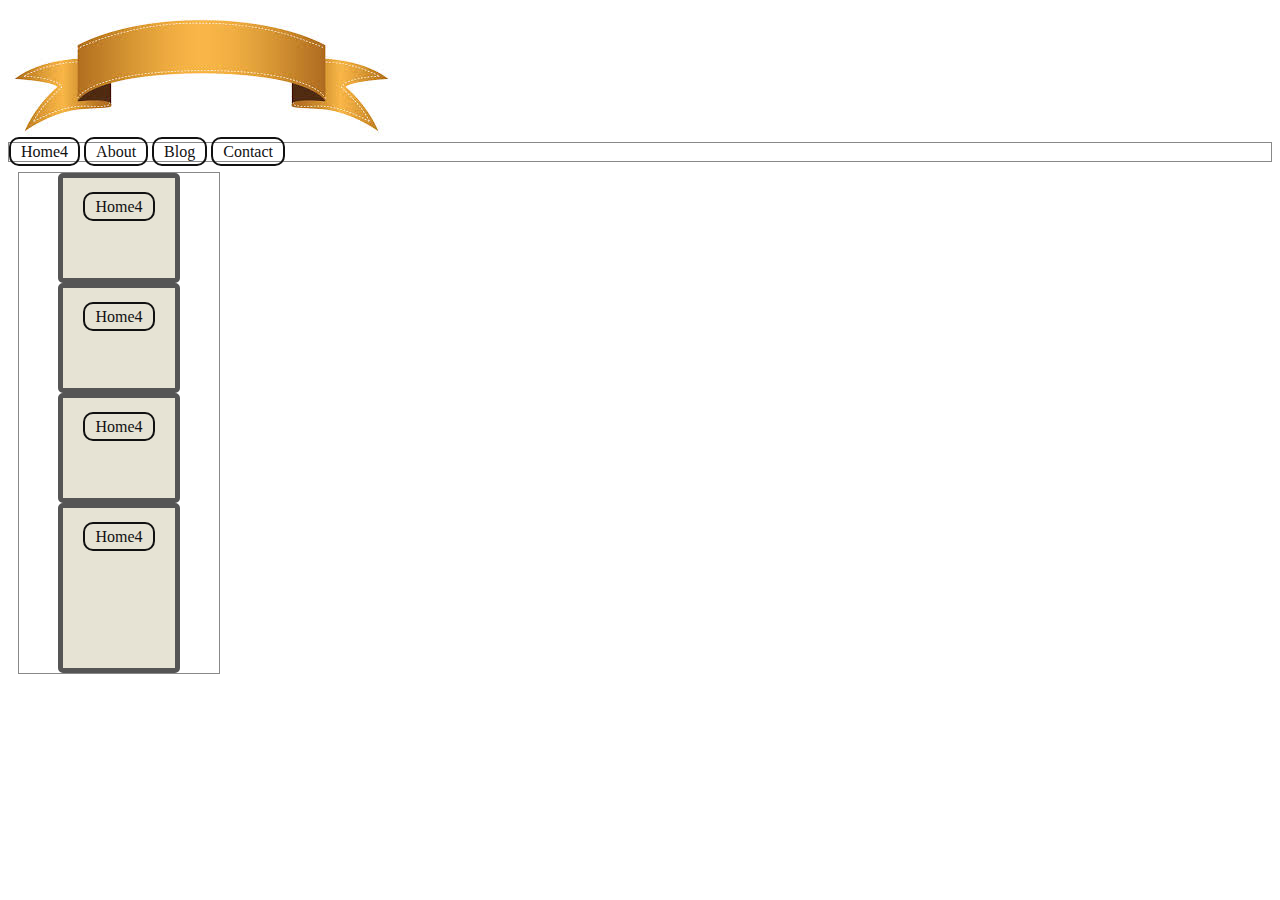
==== HomePage.html @ b540ceac "My first commit" ====
<!DOCTYPE HTML>

<html lang="en-us">

	<head>
		<meta charset="utf-8"/>
		<title>Multi-column</title>

		<link rel="stylesheet" type="text/css" href="css/myCSS.css">

	</head>

	<body>

		<header>
			<img src="assets/imgs/banner.jpeg" alt="site logo">
		</header>

		<section>

			<nav>
				<a class="navLink" href="#">Home4</a>
				<a class="navLink" href="#">About</a>
				<a class="navLink" href="#">Blog</a>
				<a class="navLink" href="#">Contact</a>
			</nav>

		</section>

		<article>

			<section class="flexContainer">

				<div class="flexItem" id="FlexItem1"><a class="navLink" href="#">Home4</a></div>
				<div class="flexItem" id="FlexItem2"><a class="navLink" href="#">Home4</a></div>
				<div class="flexItem" id="FlexItem3"><a class="navLink" href="#">Home4</a></div>
				<div class="flexItem" id="FlexItem4"><a class="navLink" href="#">Home4</a></div>

			</section>

		</article>

	</body>

</html>
---- css/myCSS.css ----
nav
{
	border: 1px solid #888;
}
a.navLink
{
	text-decoration: none;
	color: #111111;
	border: 2px solid;
	padding: 4px 10px 4px 10px;
	border-radius: 10px;
}

a.navLink:hover
{
	background-color: #0000ff;
}
a.navLink:active
{
	background-color: #00ff00;
}



.flexItem{
	border-radius: 5px;
	border: 5px solid #555;
	padding: 20px;
	background: #E6E3D4;

	flex: 1;
}

#FlexItem4
{
	flex: 2;
}

.flexContainer 
{
	margin: 10px;
	border: 1px solid #888;
	height:500px;
	width: 200px;

	display: flex;
	flex-direction: column;

	justify-content: center;
	align-items: center;

	flex-wrap: wrap;
}
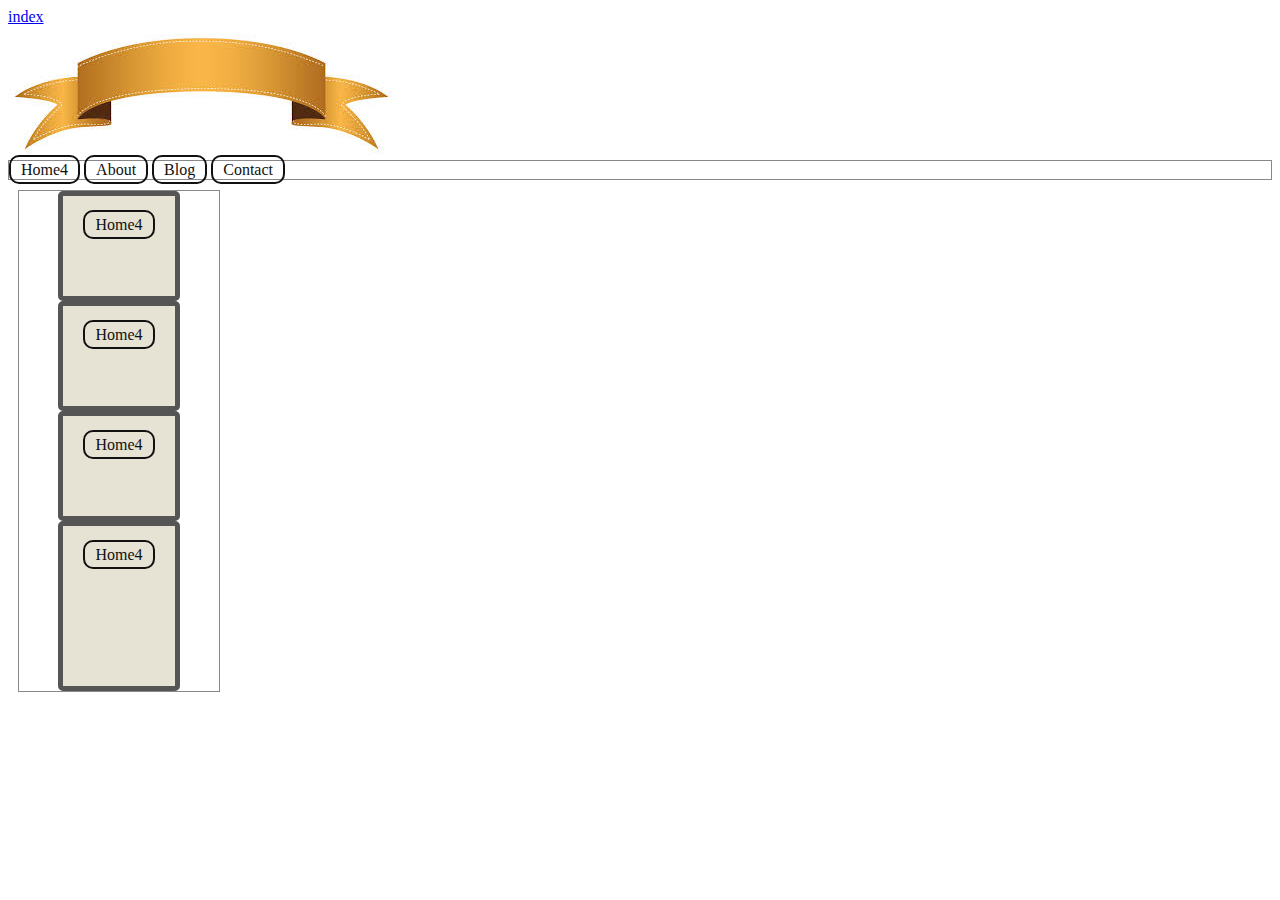
==== commit 880021db: "Users can be added to the database" ====
--- a/HomePage.html
+++ b/HomePage.html
@@ -11,6 +11,7 @@
 	</head>
 
 	<body>
+		<a href="index.php">index</a>
 
 		<header>
 			<img src="assets/imgs/banner.jpeg" alt="site logo">
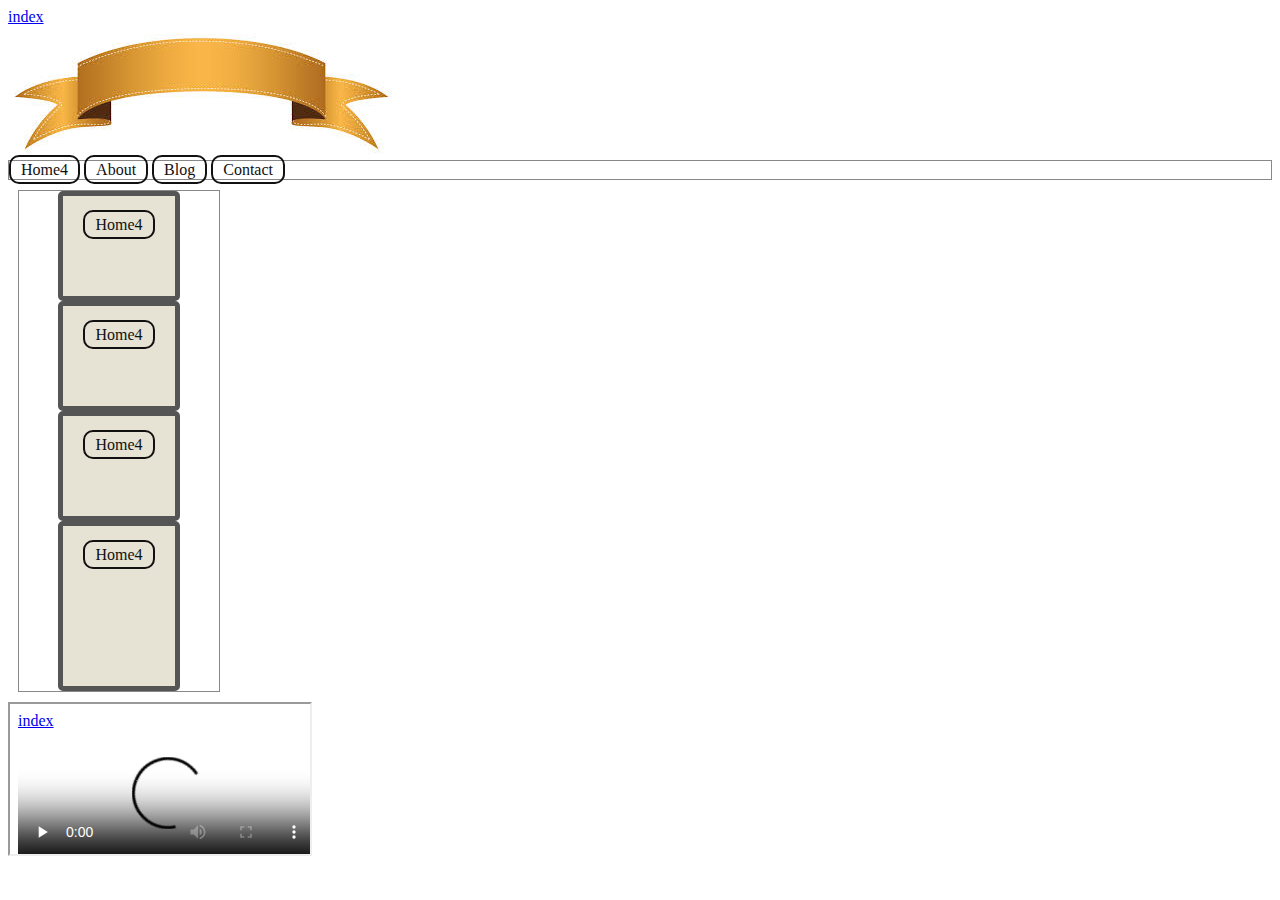
==== commit 55764259: "Add a list of the counties to be selected" ====
--- a/HomePage.html
+++ b/HomePage.html
@@ -41,6 +41,10 @@
 
 		</article>
 
+		<iframe src="Quiz.html">
+  			<p>Your browser does not support iframes.</p>
+		</iframe>
+
 	</body>
 
 </html>--- a/css/myCSS.css
+++ b/css/myCSS.css
@@ -1,3 +1,17 @@
+
+table
+{
+	border: 2px solid red;
+	background-color: #FFC;
+}
+th
+{
+	border-bottom: 5px solid #000;
+}
+td
+{
+	border-bottom: 2px solid #666;
+}
 
 nav
 {
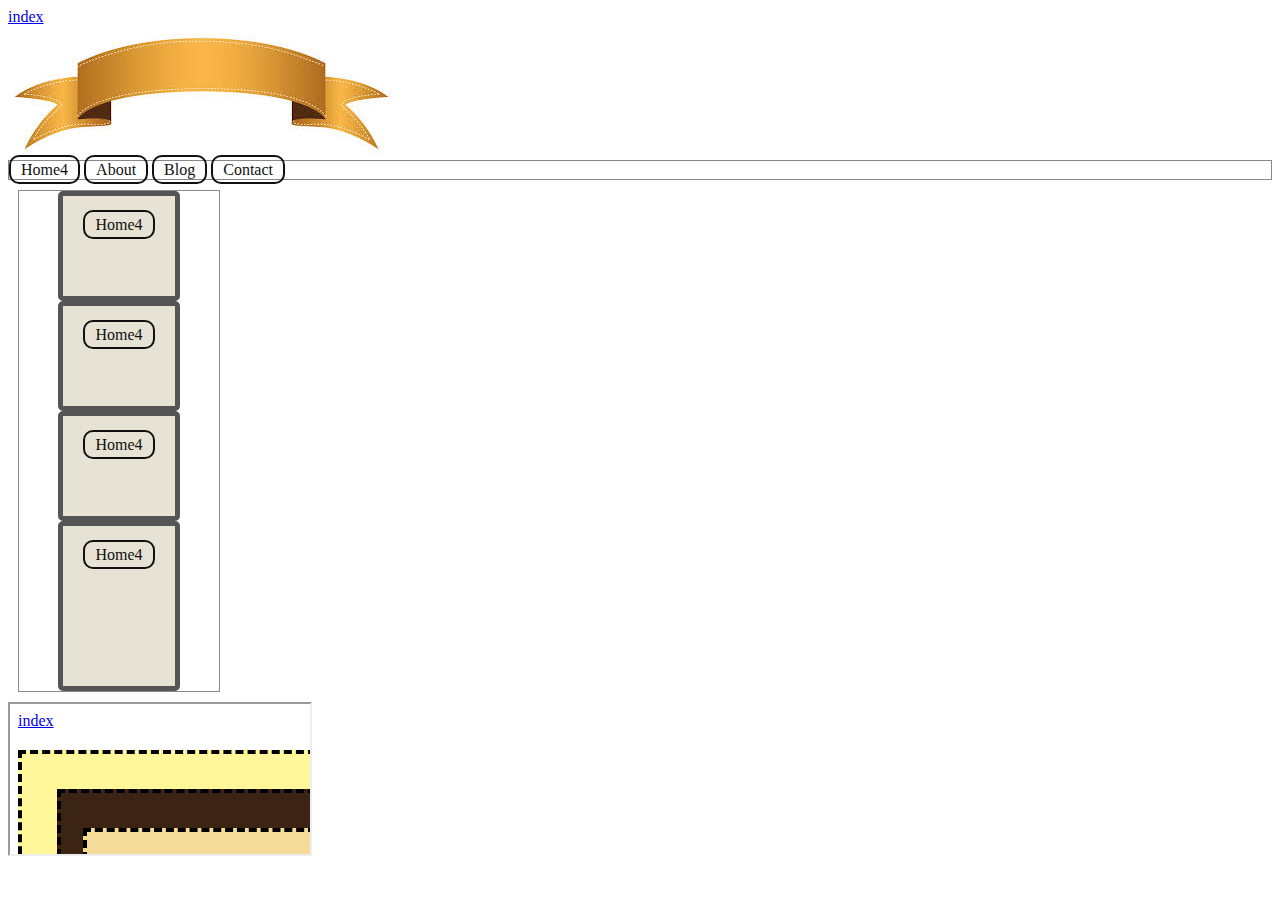
==== commit d6fc0ca8: "added my name to pages" ====
--- a/HomePage.html
+++ b/HomePage.html
@@ -1,3 +1,7 @@
+<!--
+*	Author:	Declan Finnerty
+*	Assignment:	Minor	Project	–	Eco Ninja, SxSW	
+-->
 <!DOCTYPE HTML>
 
 <html lang="en-us">
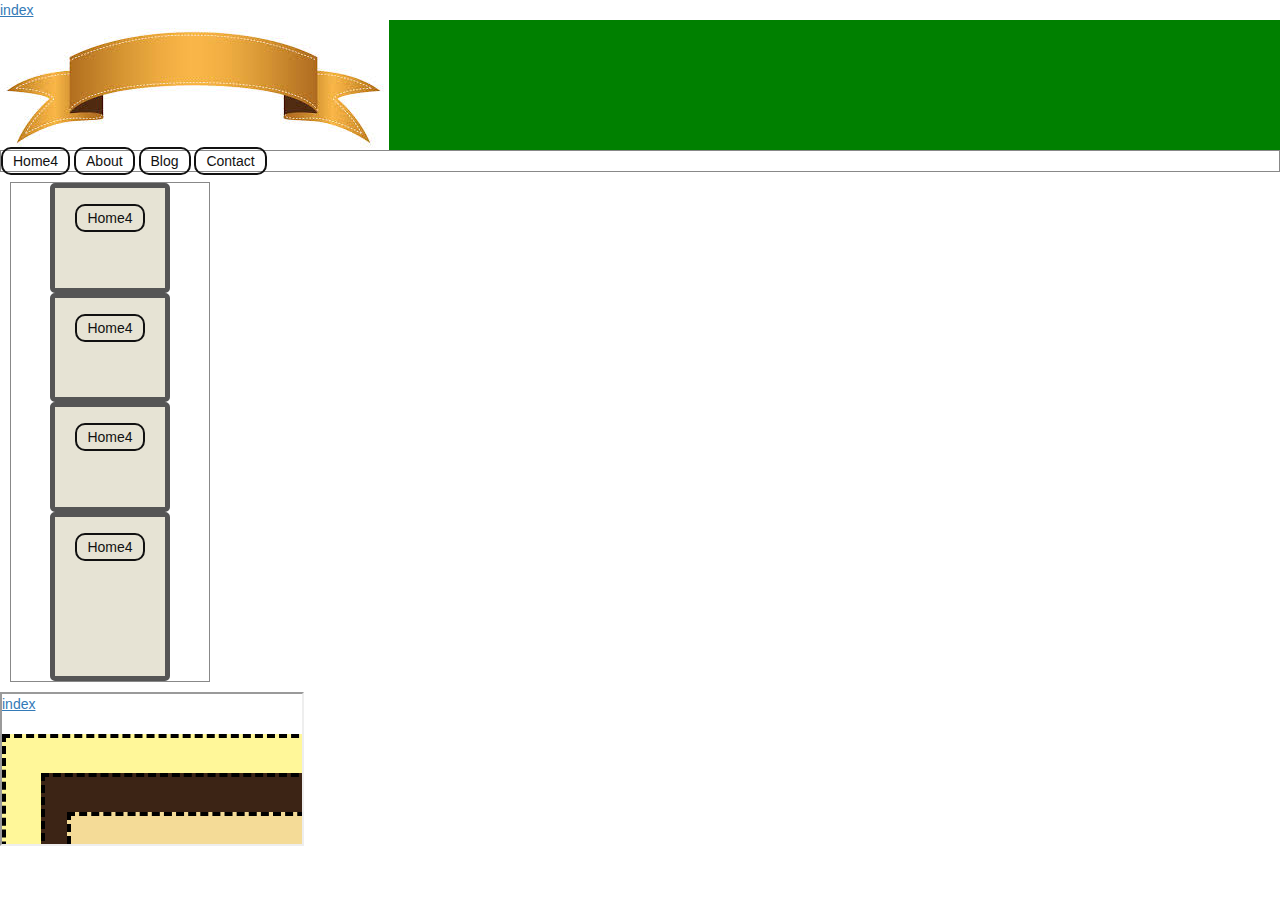
==== commit e8a8cdf7: "Intragreated bootstrap" ====
--- a/HomePage.html
+++ b/HomePage.html
@@ -1,6 +1,8 @@
 <!--
 *	Author:	Declan Finnerty
 *	Assignment:	Minor	Project	–	Eco Ninja, SxSW	
+*
+* 	This page will not be used
 -->
 <!DOCTYPE HTML>
 
@@ -10,6 +12,13 @@
 		<meta charset="utf-8"/>
 		<title>Multi-column</title>
 
+
+		<!-- Global stylesheet to reset page style for common starting point on each browser -->
+		<link rel="stylesheet" type="text/css" href="css/GlobalDefaults.css">
+		<!-- The Global.css file has styling elements shared across site e.g. header, footer, nav, headings etc -->
+		<link rel="stylesheet" type="text/css" href="css/Global.css">
+		<link rel="stylesheet" type="text/css" href="Bootstrap3/css/bootstrap.min.css">
+		
 		<link rel="stylesheet" type="text/css" href="css/myCSS.css">
 
 	</head>
--- a/css/GlobalDefaults.css
+++ b/css/GlobalDefaults.css
@@ -0,0 +1 @@
+/* Global Defaults */ html, body { margin: 0px; padding: 0px; border: 0px; } body { font: 1em/1.25 Arial, Helvetica, sans-serif; }  /* Headlines */ h1, h2, h3, h4, h5, h6 { margin: 0; padding: 0; font-weight: normal; font-family: Arial, Helvetica, sans-serif; }  /* Text Styles */ p, th, td, li, dd, dt, ul, ol, blockquote, q, acronym, abbr, a, input, select, textarea { margin: 0; padding: 0; font: normal normal normal 1em/1.25 Arial, Helvetica, sans-serif; } blockquote { margin: 1.25em; padding: 1.25em } q { font-style: italic; } acronym, abbr { cursor: help; border-bottom: 1px dashed; } small { font-size:.85em; } big { font-size:1.2em; }  /* Links and Images */ a, a:link, a:visited, a:active, a:hover { text-decoration: underline; } img { border: none; }  /* Tables */ table { margin: 0; padding: 0; border: none; }  /* Forms */ form { margin: 0; padding: 0; display: inline; } label { cursor: pointer; }  /* Common Classes */ .clear { clear: both; } .floatLeft { float: left; } .floatRight { float: right; } .textLeft { text-align: left; } .textRight { text-align: right; } .textCenter { text-align: center; } .textJustify { text-align: justify; } .blockCenter { display: block; margin-left: auto; margin-right: auto; } /* remember to set width */ .bold { font-weight: bold; } .italic { font-style: italic; } .underline { text-decoration: underline; } .noindent { margin-left: 0; padding-left: 0; } .nomargin { margin: 0; } .nopadding { padding: 0; } .nobullet { list-style: none; list-style-image: none; }--- a/css/Global.css
+++ b/css/Global.css
@@ -0,0 +1,61 @@
+/*		
+*	Author:	Robert Hunter
+*	Assignment:	Minor	Project	–	Eco Ninja, SxSW
+*	Date	:	12/07/15
+*	Ref:	
+*/
+
+/* Colour  Variables 
+
+	Use these colour variables throughout code to keep colours consitent
+*/
+
+.bg-greenDark { background-color: #197B30; }
+.bg-greenMedium { background-color: #15D000; }
+.bg-cream { background-color: #f4db97; }
+.bg-yellow { background-color: #FFF799; }
+.bg-brown { background-color: #3C2415}
+
+p {
+	/*color: green;*/
+}
+header {
+
+	background-color: green;
+}
+
+a {
+}
+
+footer {
+
+	background-color: yellow;
+}
+
+nav.topNav {
+}
+
+a.topNav {
+	color: #197B30;
+	text-decoration: none;
+}
+
+li.topNav:hover {
+	color: #FFF799;
+}
+
+li.topNav:active {
+	color: #FFF799; 
+}
+
+/* Styling for the main content area */
+
+p.mainContent {
+	color: black;
+}
+
+div.mainContent {
+	background-color: white;
+}
+
+
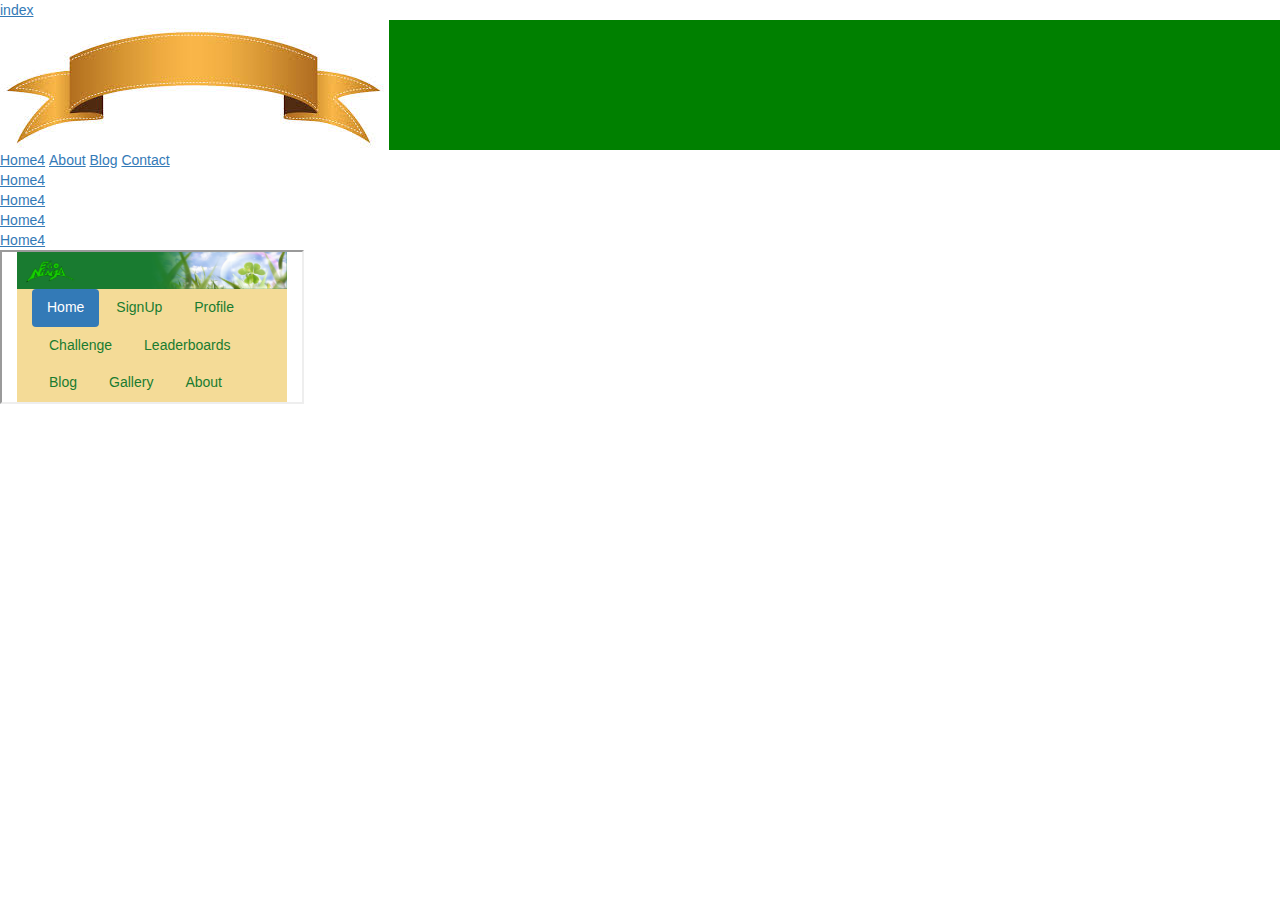
==== commit 4784dc81: "Final commit the project is submitted" ====
--- a/HomePage.html
+++ b/HomePage.html
@@ -1,5 +1,5 @@
 <!--
-*	Author:	Declan Finnerty
+*	Author:	Robert Hunter and Declan Finnerty
 *	Assignment:	Minor	Project	–	Eco Ninja, SxSW	
 *
 * 	This page will not be used
--- a/css/myCSS.css
+++ b/css/myCSS.css
@@ -1,69 +1,18 @@
 
-table
-{
-	border: 2px solid red;
-	background-color: #FFC;
+/*
+	this keeps the radio buttons in line
+ */
+input{
+  float: right; 
 }
-th
-{
-	border-bottom: 5px solid #000;
-}
-td
-{
-	border-bottom: 2px solid #666;
+/*
+	this keeps the radio buttons in line
+ */
+select{
+  float: right; 
 }
 
-nav
+.container
 {
-	border: 1px solid #888;
-}
-a.navLink
-{
-	text-decoration: none;
-	color: #111111;
-	border: 2px solid;
-	padding: 4px 10px 4px 10px;
-	border-radius: 10px;
-}
-
-a.navLink:hover
-{
-	background-color: #0000ff;
-}
-a.navLink:active
-{
-	background-color: #00ff00;
-}
-
-
-
-.flexItem{
-	border-radius: 5px;
-	border: 5px solid #555;
-	padding: 20px;
-	background: #E6E3D4;
-
-	flex: 1;
-}
-
-#FlexItem4
-{
-	flex: 2;
-}
-
-.flexContainer 
-{
-	margin: 10px;
-	border: 1px solid #888;
-	height:500px;
-	width: 200px;
-
-	display: flex;
-	flex-direction: column;
-
-	justify-content: center;
-	align-items: center;
-
-	flex-wrap: wrap;
-}
-
+	width: 300px;
+}